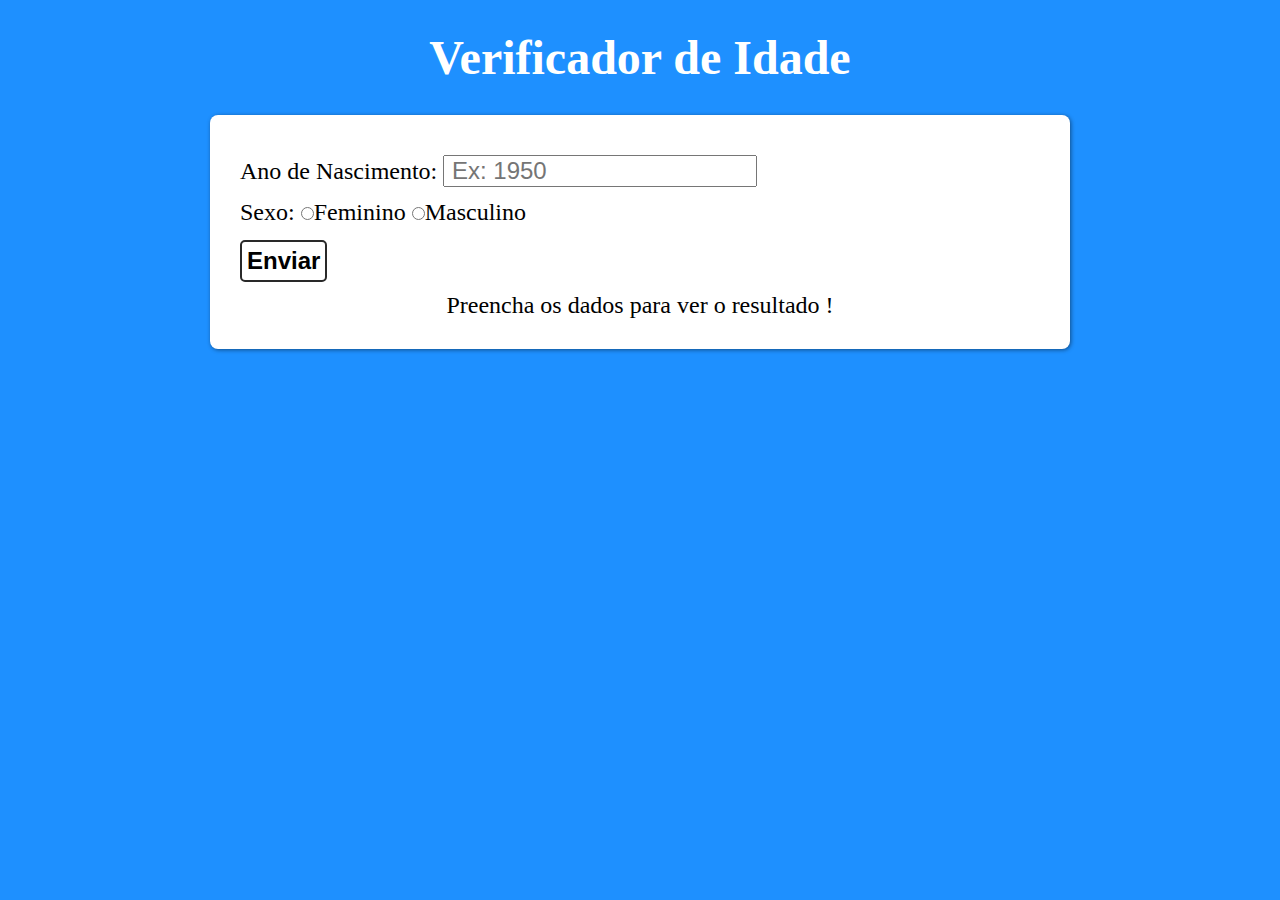
==== aula12/exercicio015/index.html @ 1eb4151e "exercicios de javascript" ====
<!DOCTYPE html>
<html lang="pt-br">
<head>
    <meta charset="UTF-8">
    <meta http-equiv="X-UA-Compatible" content="IE=edge">
    <meta name="viewport" content="width=device-width, initial-scale=1.0">
    <title>Idade</title>
    <link rel="stylesheet" href="style.css">
</head>
<body>
    <h1>Verificador de Idade</h1>
    <main>
        <label for="iano">Ano de Nascimento:</label>
        <input type="number" name="ano" id="iano" required placeholder=" Ex: 1950">
        <br>
        <label for="isexo">Sexo:</label>
        <span>
            <input type="radio" name="sexo" id="isexo" value="f">Feminino
            <input type="radio" name="sexo" id="isexo" value="m">Masculino
        </span>
        <br>
        <input type="button" value="Enviar" class="botao" onclick="verificar()">
        <section id="dados">
            <p id="res">Aqui ficará resultado</p>
            <div id="img">
            </div>
        </section>
        <p>Preencha os dados para ver o resultado !</p>
    <script>
        function verificar(){
            var txtano = document.getElementById('iano').value
            var ano = Number(txtano)
            var sex = document.getElementById('sex').value
            var data = new Date()
            var txtanoatual = data.getFullYear()
            var anoatual = Number(txtanoatual)
            var idade = anoatual - ano
            var dados = document.querySelector('#dados');
            document.dados.style.display = 'block'
        }
    </script>
    </main>
</body>
</html>
---- aula12/exercicio015/style.css ----
* {
    padding: 0%;
    margin: 0%;
    font-size: 18pt;
}

body, html {
    height: 100vh;
    width: 100vw;
}

body {
    background-color: dodgerblue;
}

h1 {
    color: white;
    font-size: 2em;
    text-align: center;
    padding: 30px 0px;
}

main {
    background-color: white;
    width: 80vw;
    max-width: 800px;
    margin: auto;
    padding: 30px;
    border-radius: 8px;
    box-shadow: 1px 1px 4px rgba(0, 0, 0, 0.459);
}

main p {
    text-align: center;
}

main input {
    margin: 10px 0px;
}

#img {
    height: 300px;
    width: 300px;
    background-color: dodgerblue;;
    margin: 25px auto 45px auto;
}

#dados {
    display: none;
}

#img {
    border-radius: 50%;
}

.botao {
    padding: 5px;
    background-color: transparent;
    border: 2px solid rgb(41, 41, 41);
    border-radius: 5px;
    font-weight: bold;
}

.botao:hover {
    background-color: dodgerblue;
    color: white;
    transition-duration: 0.2s;
}
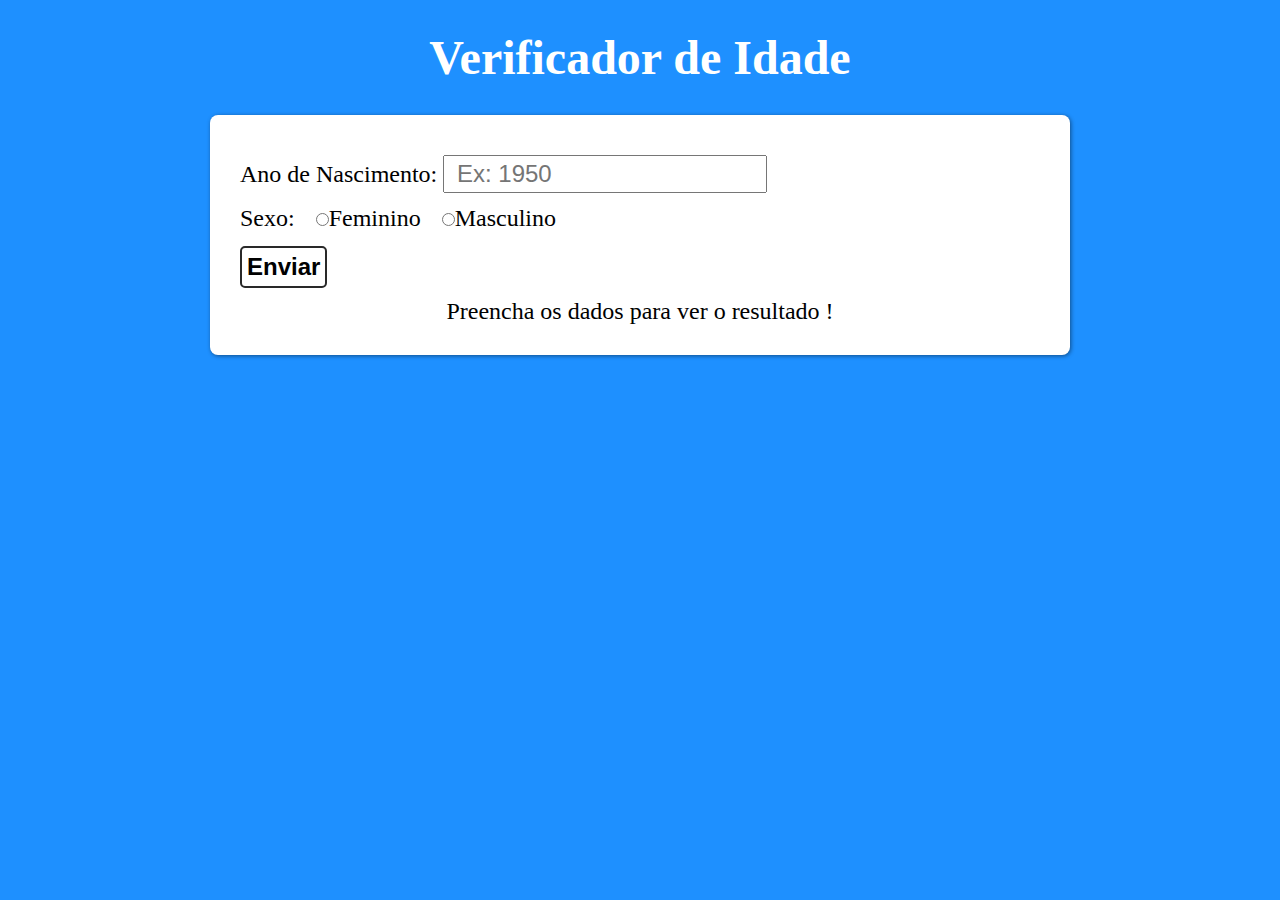
==== commit 8b07bc9f: "exercicios" ====
--- a/aula12/exercicio015/index.html
+++ b/aula12/exercicio015/index.html
@@ -15,30 +15,18 @@
         <br>
         <label for="isexo">Sexo:</label>
         <span>
-            <input type="radio" name="sexo" id="isexo" value="f">Feminino
-            <input type="radio" name="sexo" id="isexo" value="m">Masculino
+            <input type="radio" name="sexo" id="isexo" class="fem" value="f" oninput="valorfem()">Feminino
+            <input type="radio" name="sexo" id="isexo" class="masc" value="m" oninput="valormasc()">Masculino
         </span>
         <br>
         <input type="button" value="Enviar" class="botao" onclick="verificar()">
-        <section id="dados">
+        <section id="pessoa">
             <p id="res">Aqui ficará resultado</p>
             <div id="img">
             </div>
         </section>
-        <p>Preencha os dados para ver o resultado !</p>
-    <script>
-        function verificar(){
-            var txtano = document.getElementById('iano').value
-            var ano = Number(txtano)
-            var sex = document.getElementById('sex').value
-            var data = new Date()
-            var txtanoatual = data.getFullYear()
-            var anoatual = Number(txtanoatual)
-            var idade = anoatual - ano
-            var dados = document.querySelector('#dados');
-            document.dados.style.display = 'block'
-        }
-    </script>
+        <p id="frasefinal">Preencha os dados para ver o resultado !</p>
+        <script src="verificador.js"></script>
     </main>
 </body>
 </html>--- a/aula12/exercicio015/style.css
+++ b/aula12/exercicio015/style.css
@@ -38,6 +38,14 @@
     margin: 10px 0px;
 }
 
+#isexo {
+    margin-left: 15px;
+}
+
+#iano {
+    padding: 3px 5px;
+}
+
 #img {
     height: 300px;
     width: 300px;
@@ -45,7 +53,7 @@
     margin: 25px auto 45px auto;
 }
 
-#dados {
+#pessoa {
     display: none;
 }
 
